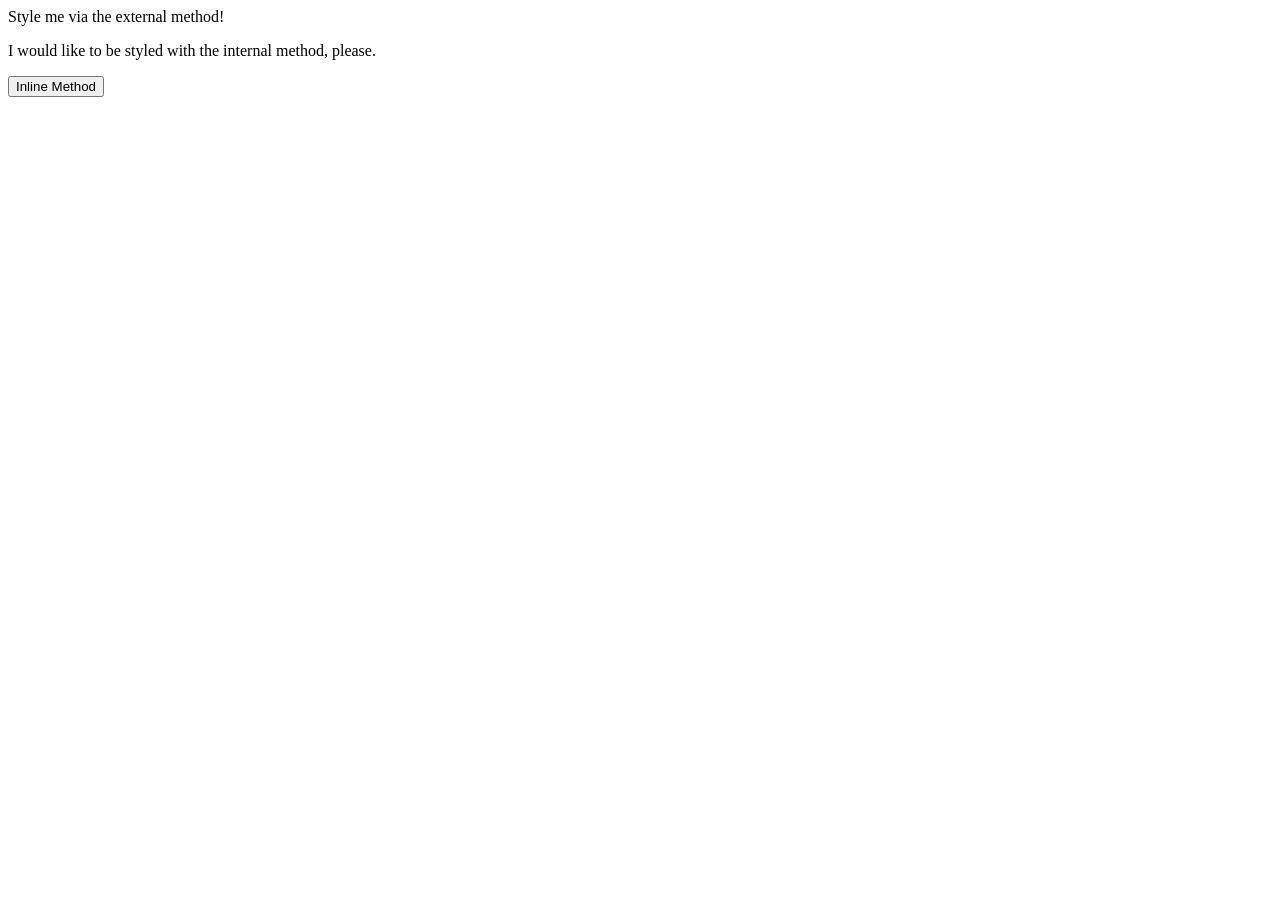
==== foundations/intro-to-css/01-css-methods/index.html @ 6c0609b6 "testing" ====
<!DOCTYPE html>
<html lang="en">
  <head>
    <meta charset="UTF-8">
    <meta http-equiv="X-UA-Compatible" content="IE=edge">
    <meta name="viewport" content="width=device-width, initial-scale=1.0">
    <title>Methods for Adding CSS</title>
  <!--testing--> 
  </head>
  <body>
    <div>Style me via the external method!</div>
    <p>I would like to be styled with the internal method, please.</p>
    <button>Inline Method</button>
  </body>
</html>
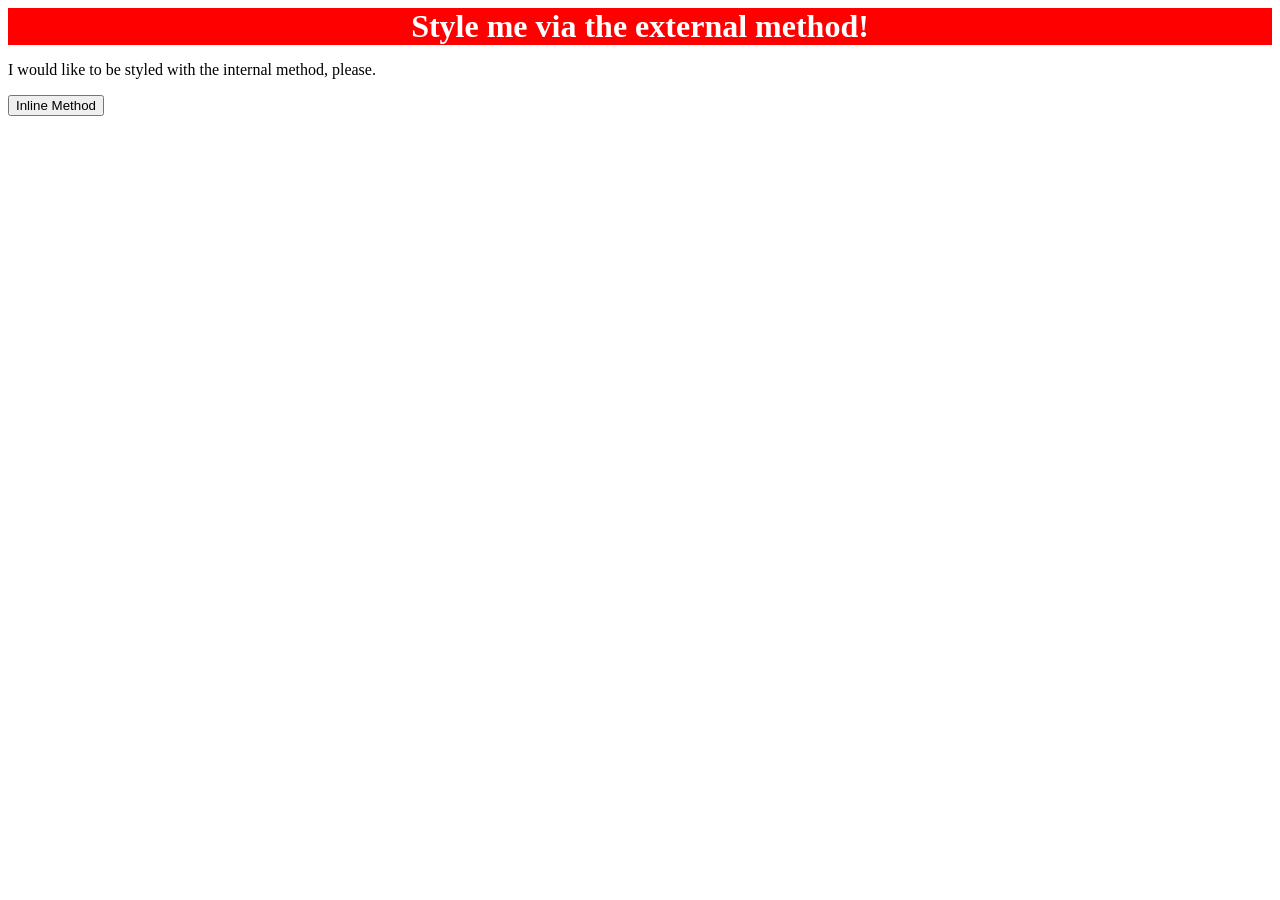
==== commit 6b8f650a: "Added a style sheet added an external link to style sheet in header of html" ====
--- a/foundations/intro-to-css/01-css-methods/index.html
+++ b/foundations/intro-to-css/01-css-methods/index.html
@@ -5,7 +5,8 @@
     <meta http-equiv="X-UA-Compatible" content="IE=edge">
     <meta name="viewport" content="width=device-width, initial-scale=1.0">
     <title>Methods for Adding CSS</title>
-  <!--testing--> 
+    <link rel="stylesheet" href="style.css">
+  <!--add link to external style sheet--> 
   </head>
   <body>
     <div>Style me via the external method!</div>
--- a/foundations/intro-to-css/01-css-methods/style.css
+++ b/foundations/intro-to-css/01-css-methods/style.css
@@ -0,0 +1,7 @@
+div{
+    background-color: red;
+    color: white;
+    font-size:32px;
+    text-align: center;
+    font-weight: bold;
+}
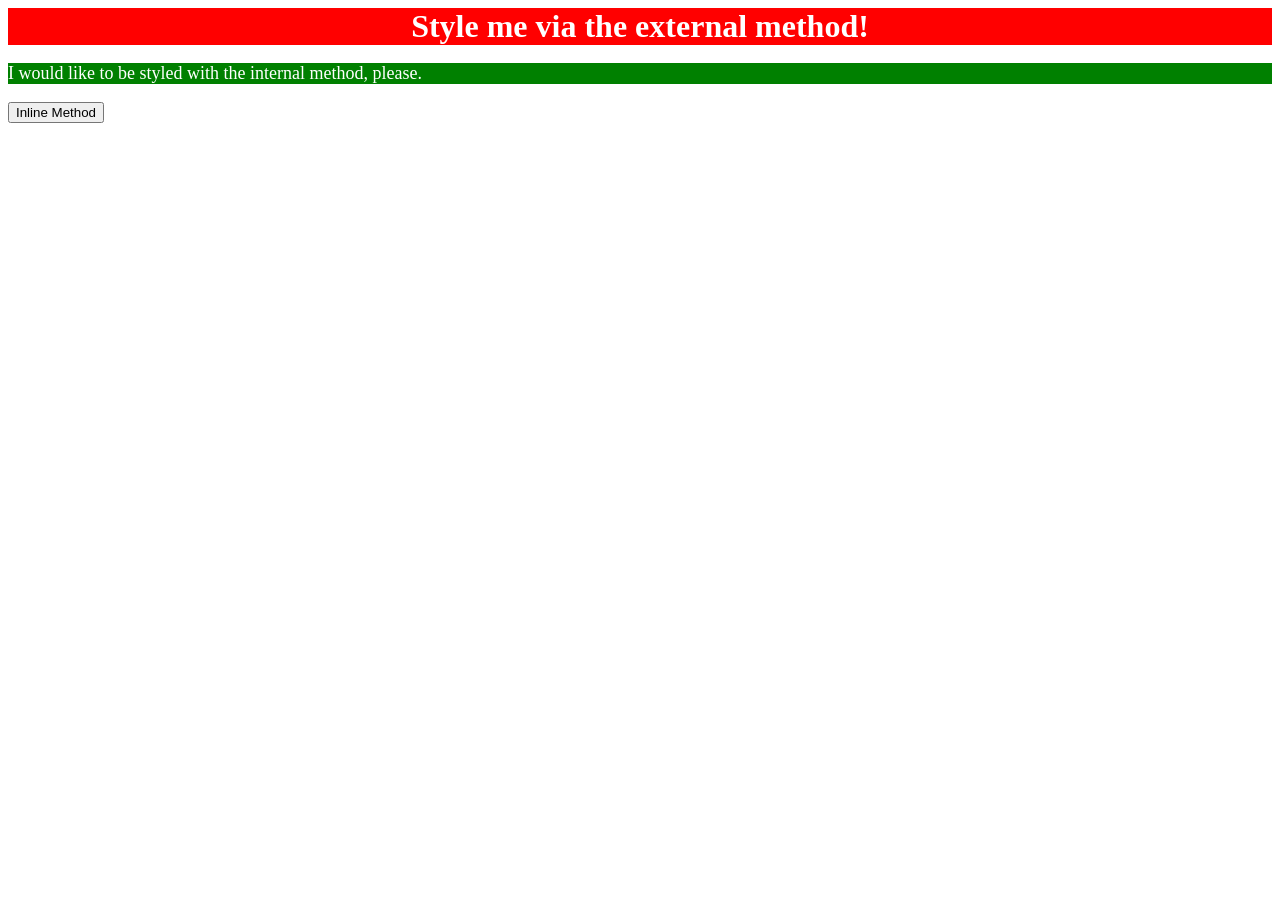
==== commit eef1facf: "Add CSS to p element using internal method Using the <style> tags placed inside the <head> tags Does" ====
--- a/foundations/intro-to-css/01-css-methods/index.html
+++ b/foundations/intro-to-css/01-css-methods/index.html
@@ -6,7 +6,15 @@
     <meta name="viewport" content="width=device-width, initial-scale=1.0">
     <title>Methods for Adding CSS</title>
     <link rel="stylesheet" href="style.css">
-  <!--add link to external style sheet--> 
+  <!--add link to external style sheet hehe-->
+    <style>
+      p{
+        color: white;
+        background-color: green;
+        font-size:18px;
+      }
+    </style>
+  <!--use internal method with <style> inside the head tags-->
   </head>
   <body>
     <div>Style me via the external method!</div>
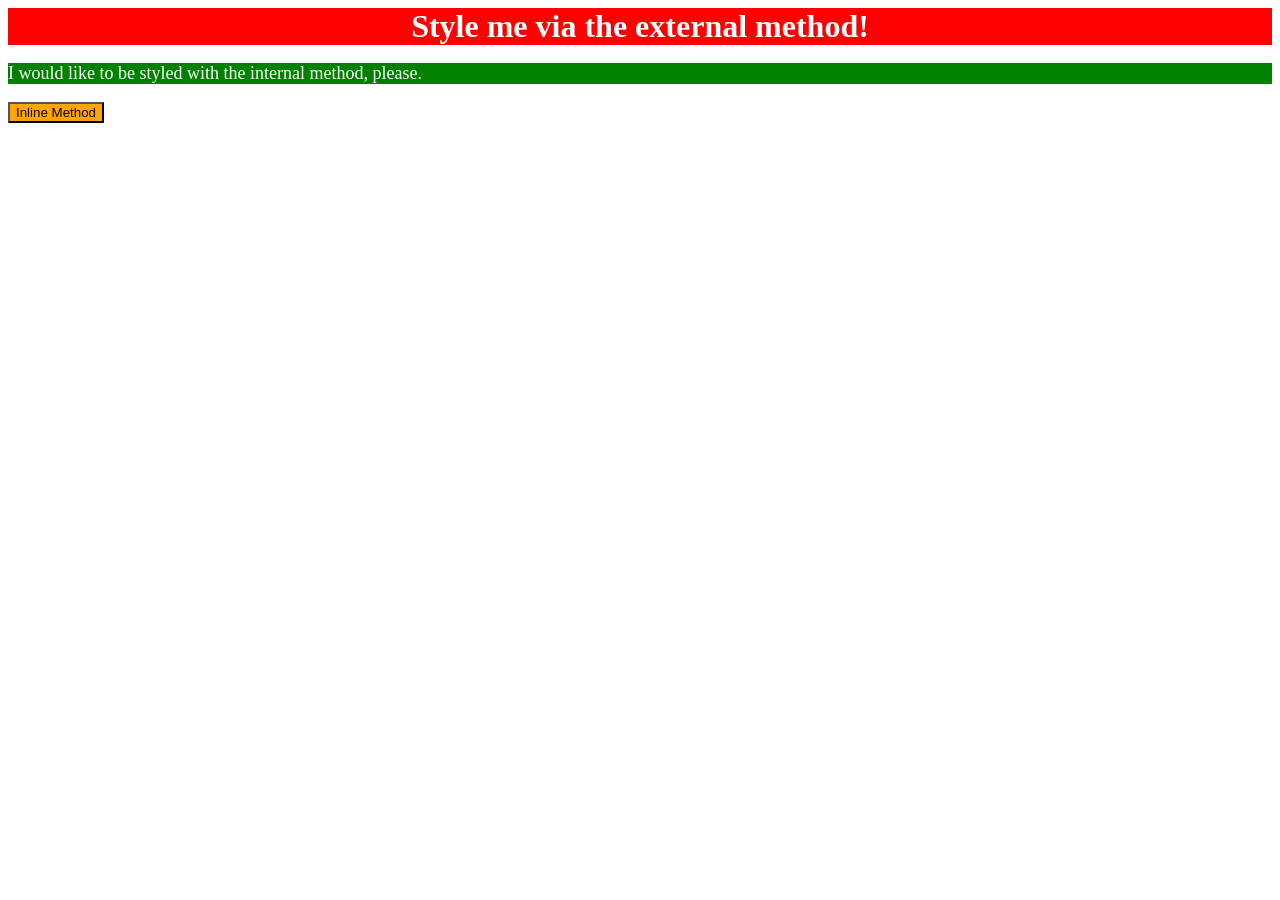
==== commit 1a293b27: "Added inline CSS to button element No selectors use since styles added directly to the button elemen" ====
--- a/foundations/intro-to-css/01-css-methods/index.html
+++ b/foundations/intro-to-css/01-css-methods/index.html
@@ -19,6 +19,6 @@
   <body>
     <div>Style me via the external method!</div>
     <p>I would like to be styled with the internal method, please.</p>
-    <button>Inline Method</button>
+    <button style="background-color:orange; font: size 18px;">Inline Method</button>
   </body>
 </html>
